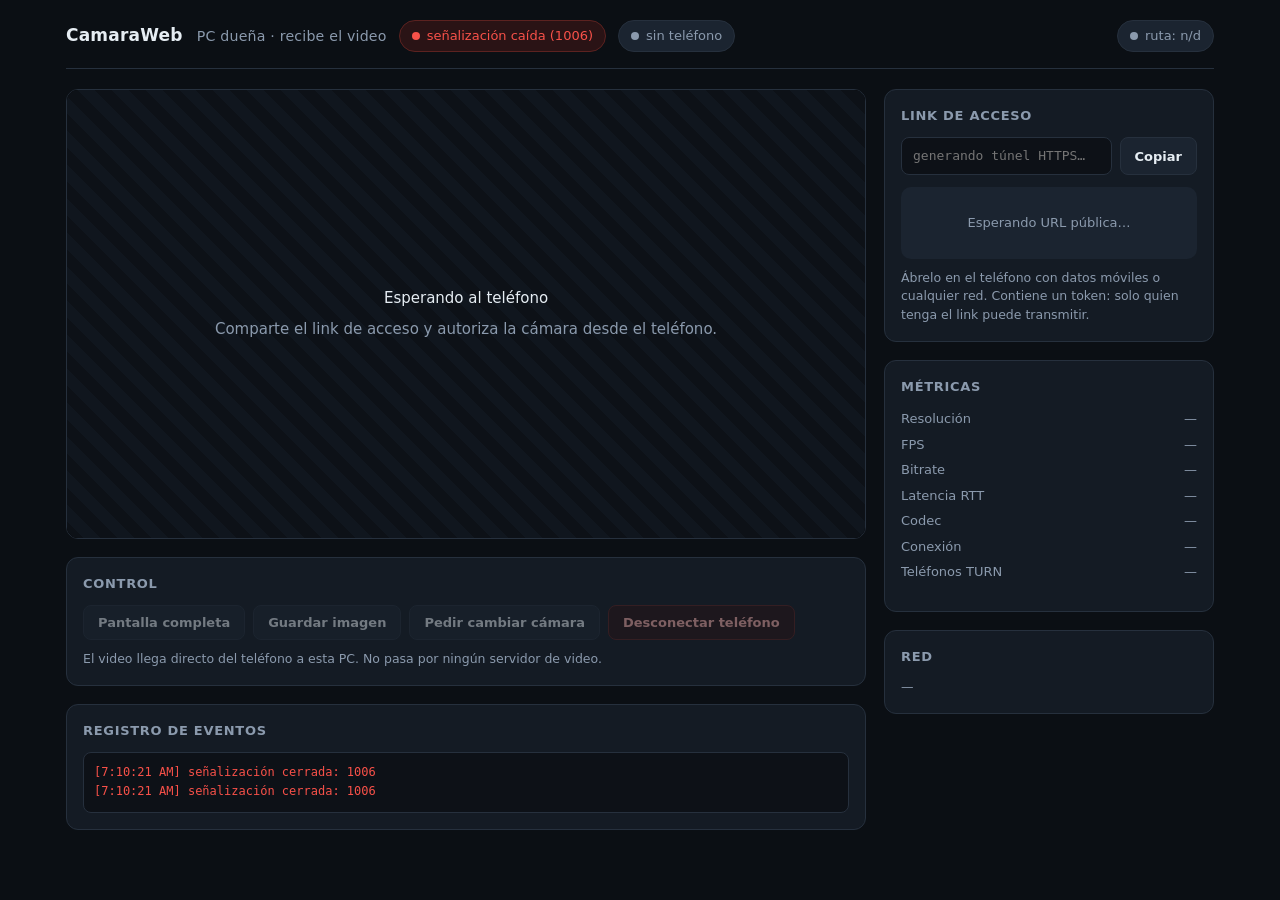
==== static/index.html @ f56e71b0 "CamaraWeb: streaming de la camara del telefono a la PC por WebRTC La PC actua como duena y el telefo" ====
<!doctype html>
<html lang="es">
<head>
<meta charset="utf-8">
<meta name="viewport" content="width=device-width, initial-scale=1">
<title>CamaraWeb · PC dueña</title>
<link rel="stylesheet" href="style.css">
</head>
<body>
<div class="wrap">

  <header class="top">
    <div class="brand">CamaraWeb <small>PC dueña · recibe el video</small></div>
    <div class="pill" id="pill-ws"><span class="dot"></span><span>conectando…</span></div>
    <div class="pill" id="pill-phone"><span class="dot"></span><span>sin teléfono</span></div>
    <div class="spacer"></div>
    <div class="pill" id="pill-path"><span class="dot"></span><span>ruta: n/d</span></div>
  </header>

  <div class="grid">
    <div>
      <div class="video-box" id="box">
        <video id="video" autoplay playsinline muted></video>
        <div class="placeholder" id="ph">
          <div class="big" id="ph-title">Esperando al teléfono</div>
          <div id="ph-sub">Comparte el link de acceso y autoriza la cámara desde el teléfono.</div>
        </div>
        <div class="badge-live" id="live"><span class="dot"></span> EN VIVO</div>
      </div>

      <div class="card" style="margin-top:18px">
        <h2>Control</h2>
        <div class="row">
          <button id="btn-full" disabled>Pantalla completa</button>
          <button id="btn-snap" disabled>Guardar imagen</button>
          <button id="btn-flip" disabled>Pedir cambiar cámara</button>
          <button id="btn-kick" class="danger" disabled>Desconectar teléfono</button>
        </div>
        <p class="note">El video llega directo del teléfono a esta PC. No pasa por ningún servidor de video.</p>
      </div>

      <div class="card">
        <h2>Registro de eventos</h2>
        <div class="log" id="log"></div>
      </div>
    </div>

    <aside>
      <div class="card">
        <h2>Link de acceso</h2>
        <div class="linkbox">
          <input type="text" id="link" readonly placeholder="generando túnel HTTPS…">
          <button id="btn-copy">Copiar</button>
        </div>
        <div class="qr wait" id="qr">Esperando URL pública…</div>
        <p class="note">Ábrelo en el teléfono con datos móviles o cualquier red. Contiene un token: solo quien tenga el link puede transmitir.</p>
      </div>

      <div class="card">
        <h2>Métricas</h2>
        <dl class="kv">
          <dt>Resolución</dt><dd class="na" id="m-res">—</dd>
          <dt>FPS</dt><dd class="na" id="m-fps">—</dd>
          <dt>Bitrate</dt><dd class="na" id="m-kbps">—</dd>
          <dt>Latencia RTT</dt><dd class="na" id="m-rtt">—</dd>
          <dt>Codec</dt><dd class="na" id="m-codec">—</dd>
          <dt>Conexión</dt><dd class="na" id="m-path">—</dd>
          <dt>Teléfonos TURN</dt><dd class="na" id="m-turn">—</dd>
        </dl>
      </div>

      <div class="card">
        <h2>Red</h2>
        <p class="note" id="m-note">—</p>
      </div>
    </aside>
  </div>

</div>
<script src="common.js"></script>
<script src="owner.js"></script>
</body>
</html>
---- static/style.css ----
:root {
  --bg: #0b0f14;
  --panel: #141b24;
  --panel-2: #1b2430;
  --line: #26303d;
  --txt: #e6edf3;
  --muted: #8b9aad;
  --accent: #4c9aff;
  --ok: #3fb950;
  --warn: #d29922;
  --err: #f85149;
  --radius: 12px;
}

* { box-sizing: border-box; }

body {
  margin: 0;
  background: var(--bg);
  color: var(--txt);
  font: 15px/1.5 "Segoe UI", system-ui, -apple-system, sans-serif;
  -webkit-font-smoothing: antialiased;
}

.wrap { max-width: 1180px; margin: 0 auto; padding: 20px 16px 40px; }

header.top {
  display: flex;
  align-items: center;
  gap: 12px;
  flex-wrap: wrap;
  padding-bottom: 16px;
  border-bottom: 1px solid var(--line);
  margin-bottom: 20px;
}

.brand { font-size: 17px; font-weight: 650; letter-spacing: .2px; }
.brand small { color: var(--muted); font-weight: 400; margin-left: 8px; }

.pill {
  display: inline-flex;
  align-items: center;
  gap: 7px;
  padding: 5px 12px;
  border-radius: 999px;
  background: var(--panel-2);
  border: 1px solid var(--line);
  font-size: 13px;
  color: var(--muted);
  white-space: nowrap;
}

.pill .dot { width: 8px; height: 8px; border-radius: 50%; background: var(--muted); flex: none; }
.pill.ok { color: var(--ok); border-color: #1d4527; background: #10231a; }
.pill.ok .dot { background: var(--ok); box-shadow: 0 0 0 3px #3fb95030; }
.pill.warn { color: var(--warn); border-color: #4a3a12; background: #241d0d; }
.pill.warn .dot { background: var(--warn); }
.pill.err { color: var(--err); border-color: #5c2220; background: #2a1315; }
.pill.err .dot { background: var(--err); }
.spacer { flex: 1 1 auto; }

.grid { display: grid; grid-template-columns: minmax(0, 1fr) 330px; gap: 18px; align-items: start; }
@media (max-width: 900px) { .grid { grid-template-columns: 1fr; } }

.card {
  background: var(--panel);
  border: 1px solid var(--line);
  border-radius: var(--radius);
  padding: 16px;
  margin-bottom: 18px;
}

.card h2 {
  margin: 0 0 12px;
  font-size: 13px;
  font-weight: 600;
  text-transform: uppercase;
  letter-spacing: .7px;
  color: var(--muted);
}

.video-box {
  position: relative;
  background: #000;
  border: 1px solid var(--line);
  border-radius: var(--radius);
  overflow: hidden;
  aspect-ratio: 16 / 9;
  display: grid;
  place-items: center;
}

.video-box video { width: 100%; height: 100%; object-fit: contain; display: block; background: #000; }
.video-box.self video { transform: scaleX(-1); }

.placeholder {
  position: absolute;
  inset: 0;
  display: grid;
  place-content: center;
  justify-items: center;
  gap: 8px;
  text-align: center;
  color: var(--muted);
  padding: 20px;
  background: repeating-linear-gradient(45deg, #0d1117, #0d1117 12px, #10161e 12px, #10161e 24px);
}
.placeholder .big { font-size: 15px; color: var(--txt); }
.placeholder.hide { display: none; }

.badge-live {
  position: absolute;
  top: 10px;
  left: 10px;
  display: none;
  align-items: center;
  gap: 6px;
  background: #f8514920;
  border: 1px solid #f8514955;
  color: #ffb3ae;
  padding: 4px 10px;
  border-radius: 999px;
  font-size: 12px;
  font-weight: 600;
  backdrop-filter: blur(4px);
}
.badge-live.on { display: inline-flex; }
.badge-live .dot { width: 7px; height: 7px; border-radius: 50%; background: var(--err); animation: blink 1.4s infinite; }
@keyframes blink { 50% { opacity: .25; } }

.linkbox {
  display: flex;
  gap: 8px;
  align-items: stretch;
}
input[type="text"], input[type="url"] {
  flex: 1 1 auto;
  min-width: 0;
  background: #0d1117;
  border: 1px solid var(--line);
  color: var(--txt);
  border-radius: 8px;
  padding: 9px 11px;
  font: 13px/1.4 ui-monospace, "Cascadia Code", Consolas, monospace;
}
input:focus { outline: 2px solid #4c9aff55; border-color: var(--accent); }
input:disabled { opacity: .5; }

button {
  background: var(--panel-2);
  border: 1px solid var(--line);
  color: var(--txt);
  border-radius: 8px;
  padding: 9px 14px;
  font: 600 13px "Segoe UI", system-ui, sans-serif;
  cursor: pointer;
  white-space: nowrap;
  transition: background .12s, border-color .12s, opacity .12s;
}
button:hover:not(:disabled) { background: #243040; border-color: #3a4757; }
button:disabled { opacity: .45; cursor: not-allowed; }
button.primary { background: var(--accent); border-color: var(--accent); color: #04101f; }
button.primary:hover:not(:disabled) { background: #62a9ff; border-color: #62a9ff; }
button.danger { background: #2a1315; border-color: #5c2220; color: #ffb3ae; }
button.danger:hover:not(:disabled) { background: #3a1a1d; }
button.wide { width: 100%; }

.qr {
  background: #fff;
  border-radius: 10px;
  padding: 10px;
  display: grid;
  place-items: center;
  margin-top: 12px;
}
.qr svg { width: 100%; height: auto; max-width: 220px; display: block; }
.qr.wait { background: var(--panel-2); color: var(--muted); font-size: 13px; text-align: center; padding: 26px 14px; }

.kv { display: grid; grid-template-columns: auto 1fr; gap: 6px 14px; font-size: 13px; }
.kv dt { color: var(--muted); }
.kv dd { margin: 0; text-align: right; font-variant-numeric: tabular-nums; }
.kv dd.na { color: var(--muted); }

.row { display: flex; gap: 8px; flex-wrap: wrap; margin-top: 12px; }
.row.between { justify-content: space-between; }

.note { font-size: 12.5px; color: var(--muted); margin: 10px 0 0; }
.note code, code.inline {
  background: var(--panel-2);
  border: 1px solid var(--line);
  border-radius: 5px;
  padding: 1px 5px;
  font: 12px ui-monospace, Consolas, monospace;
}

.log {
  background: #0d1117;
  border: 1px solid var(--line);
  border-radius: 8px;
  padding: 10px;
  max-height: 168px;
  overflow: auto;
  font: 12px/1.6 ui-monospace, Consolas, monospace;
  color: var(--muted);
}
.log div { white-space: pre-wrap; word-break: break-word; }
.log .e { color: var(--err); }
.log .s { color: var(--ok); }

.phone-only { display: none; }
body.is-phone .desk-only { display: none; }
body.is-phone .phone-only { display: block; }
body.is-phone .wrap { max-width: 560px; padding: 14px 12px 32px; }
body.is-phone .video-box { aspect-ratio: 3 / 4; }
body.is-phone .video-box.self video { transform: scaleX(-1); }

.checkline { display: flex; align-items: center; gap: 9px; font-size: 14px; margin: 9px 0; }
.checkline input { width: 18px; height: 18px; accent-color: var(--accent); }

.bigbtn { font-size: 16px; padding: 15px 18px; border-radius: 10px; }
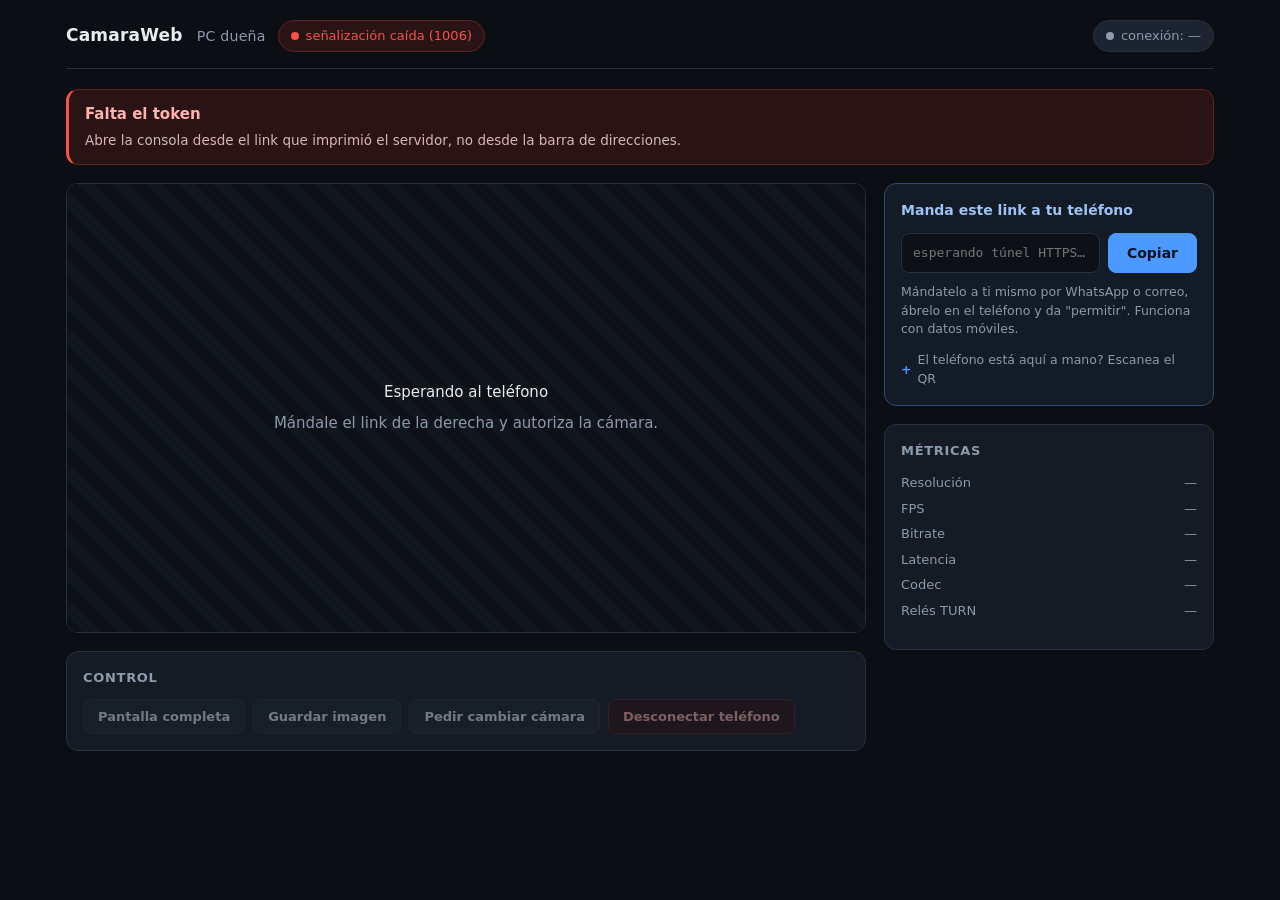
==== commit 0d977b07: "Simplifica la pagina del telefono y arregla los servidores TURN La pagina del telefono solo autoriza" ====
--- a/static/index.html
+++ b/static/index.html
@@ -10,12 +10,16 @@
 <div class="wrap">
 
   <header class="top">
-    <div class="brand">CamaraWeb <small>PC dueña · recibe el video</small></div>
+    <div class="brand">CamaraWeb <small>PC dueña</small></div>
     <div class="pill" id="pill-ws"><span class="dot"></span><span>conectando…</span></div>
-    <div class="pill" id="pill-phone"><span class="dot"></span><span>sin teléfono</span></div>
     <div class="spacer"></div>
-    <div class="pill" id="pill-path"><span class="dot"></span><span>ruta: n/d</span></div>
+    <div class="pill" id="pill-net"><span class="dot"></span><span>conexión: —</span></div>
   </header>
+
+  <div class="alert" id="alert" hidden>
+    <div class="alert-title" id="alert-title"></div>
+    <div class="alert-body" id="alert-body"></div>
+  </div>
 
   <div class="grid">
     <div>
@@ -23,7 +27,7 @@
         <video id="video" autoplay playsinline muted></video>
         <div class="placeholder" id="ph">
           <div class="big" id="ph-title">Esperando al teléfono</div>
-          <div id="ph-sub">Comparte el link de acceso y autoriza la cámara desde el teléfono.</div>
+          <div id="ph-sub">Mándale el link de la derecha y autoriza la cámara.</div>
         </div>
         <div class="badge-live" id="live"><span class="dot"></span> EN VIVO</div>
       </div>
@@ -36,24 +40,21 @@
           <button id="btn-flip" disabled>Pedir cambiar cámara</button>
           <button id="btn-kick" class="danger" disabled>Desconectar teléfono</button>
         </div>
-        <p class="note">El video llega directo del teléfono a esta PC. No pasa por ningún servidor de video.</p>
-      </div>
-
-      <div class="card">
-        <h2>Registro de eventos</h2>
-        <div class="log" id="log"></div>
       </div>
     </div>
 
     <aside>
-      <div class="card">
-        <h2>Link de acceso</h2>
+      <div class="card hero">
+        <h2>Manda este link a tu teléfono</h2>
         <div class="linkbox">
-          <input type="text" id="link" readonly placeholder="generando túnel HTTPS…">
-          <button id="btn-copy">Copiar</button>
+          <input type="text" id="link" readonly placeholder="esperando túnel HTTPS…">
+          <button id="btn-copy" class="primary">Copiar</button>
         </div>
-        <div class="qr wait" id="qr">Esperando URL pública…</div>
-        <p class="note">Ábrelo en el teléfono con datos móviles o cualquier red. Contiene un token: solo quien tenga el link puede transmitir.</p>
+        <p class="note">Mándatelo a ti mismo por WhatsApp o correo, ábrelo en el teléfono y da "permitir". Funciona con datos móviles.</p>
+        <details id="qr-details">
+          <summary>El teléfono está aquí a mano? Escanea el QR</summary>
+          <div class="qr wait" id="qr">Esperando URL pública…</div>
+        </details>
       </div>
 
       <div class="card">
@@ -62,16 +63,10 @@
           <dt>Resolución</dt><dd class="na" id="m-res">—</dd>
           <dt>FPS</dt><dd class="na" id="m-fps">—</dd>
           <dt>Bitrate</dt><dd class="na" id="m-kbps">—</dd>
-          <dt>Latencia RTT</dt><dd class="na" id="m-rtt">—</dd>
+          <dt>Latencia</dt><dd class="na" id="m-rtt">—</dd>
           <dt>Codec</dt><dd class="na" id="m-codec">—</dd>
-          <dt>Conexión</dt><dd class="na" id="m-path">—</dd>
-          <dt>Teléfonos TURN</dt><dd class="na" id="m-turn">—</dd>
+          <dt>Relés TURN</dt><dd class="na" id="m-turn">—</dd>
         </dl>
-      </div>
-
-      <div class="card">
-        <h2>Red</h2>
-        <p class="note" id="m-note">—</p>
       </div>
     </aside>
   </div>
--- a/static/style.css
+++ b/static/style.css
@@ -173,8 +173,38 @@
   place-items: center;
   margin-top: 12px;
 }
-.qr svg { width: 100%; height: auto; max-width: 220px; display: block; }
+.qr svg, .qr img { width: 100%; height: auto; max-width: 220px; display: block; }
 .qr.wait { background: var(--panel-2); color: var(--muted); font-size: 13px; text-align: center; padding: 26px 14px; }
+
+.alert {
+  background: #2a1315;
+  border: 1px solid #5c2220;
+  border-left: 3px solid var(--err);
+  border-radius: var(--radius);
+  padding: 13px 16px;
+  margin-bottom: 18px;
+}
+.alert-title { font-weight: 650; color: #ffb3ae; margin-bottom: 5px; }
+.alert-body { font-size: 13.5px; color: #d8b6b4; line-height: 1.55; }
+
+.card.hero { border-color: #2f4a6d; background: #121b26; }
+.card.hero h2 { color: #9dc4f5; font-size: 14px; text-transform: none; letter-spacing: 0; }
+.card.hero .linkbox input { font-size: 13px; }
+.card.hero button.primary { font-size: 14px; padding: 11px 18px; }
+
+details summary {
+  cursor: pointer;
+  font-size: 12.5px;
+  color: var(--muted);
+  margin-top: 12px;
+  list-style: none;
+  display: flex;
+  align-items: center;
+  gap: 6px;
+}
+details summary::-webkit-details-marker { display: none; }
+details summary::before { content: "+"; font-weight: 700; color: var(--accent); }
+details[open] summary::before { content: "\2212"; }
 
 .kv { display: grid; grid-template-columns: auto 1fr; gap: 6px 14px; font-size: 13px; }
 .kv dt { color: var(--muted); }
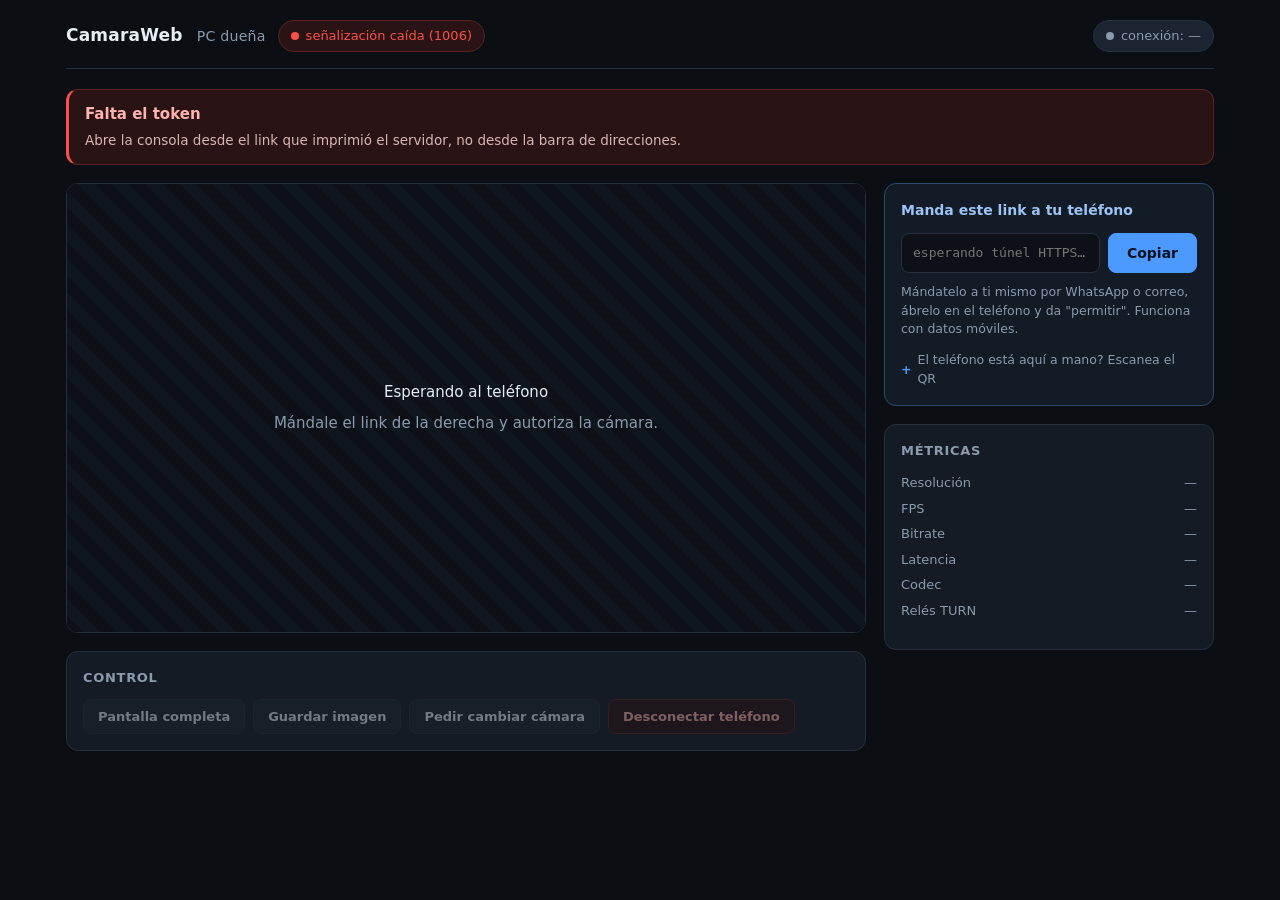
==== commit 13274724: "Transmite por el tunel cuando el telefono esta en otra red El telefono y la PC no comparten red, y l" ====
--- a/static/index.html
+++ b/static/index.html
@@ -25,6 +25,7 @@
     <div>
       <div class="video-box" id="box">
         <video id="video" autoplay playsinline muted></video>
+        <img id="frame" alt="video del telefono" hidden>
         <div class="placeholder" id="ph">
           <div class="big" id="ph-title">Esperando al teléfono</div>
           <div id="ph-sub">Mándale el link de la derecha y autoriza la cámara.</div>
--- a/static/style.css
+++ b/static/style.css
@@ -90,12 +90,19 @@
   place-items: center;
 }
 
-.video-box video { width: 100%; height: 100%; object-fit: contain; display: block; background: #000; }
+.video-box video { width: 100%; height: 100%; object-fit: contain; display: block; background: #000; position: relative; z-index: 1; }
+.video-box img {
+  width: 100%; height: 100%; object-fit: contain; display: block; background: #000;
+  position: relative; z-index: 1;
+}
+.video-box img[hidden] { display: none; }
 .video-box.self video { transform: scaleX(-1); }
 
 .placeholder {
   position: absolute;
   inset: 0;
+  z-index: 2;
+  pointer-events: none;
   display: grid;
   place-content: center;
   justify-items: center;
